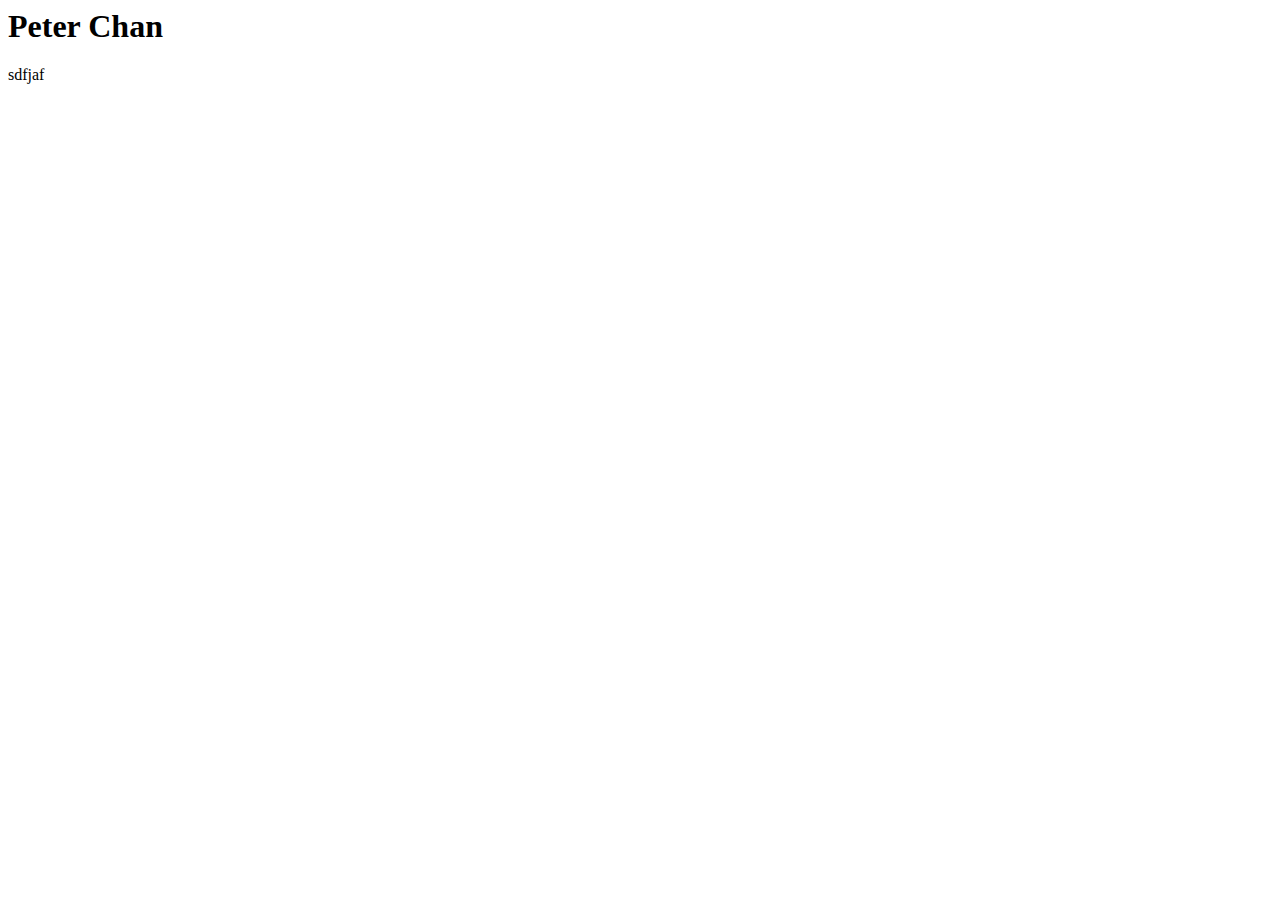
==== index.html @ c1351d49 "secondcommit" ====
<html lang = "en">
<head>
    <meta charset="UTF -8">
    <meta name="viewport" content "width=device - width, initial-scale=1.0">
    <title>Document</title>
</head>
<body>
    <h1>Peter Chan </h1>
    <p>sdfjaf</p>
</body>
</html>
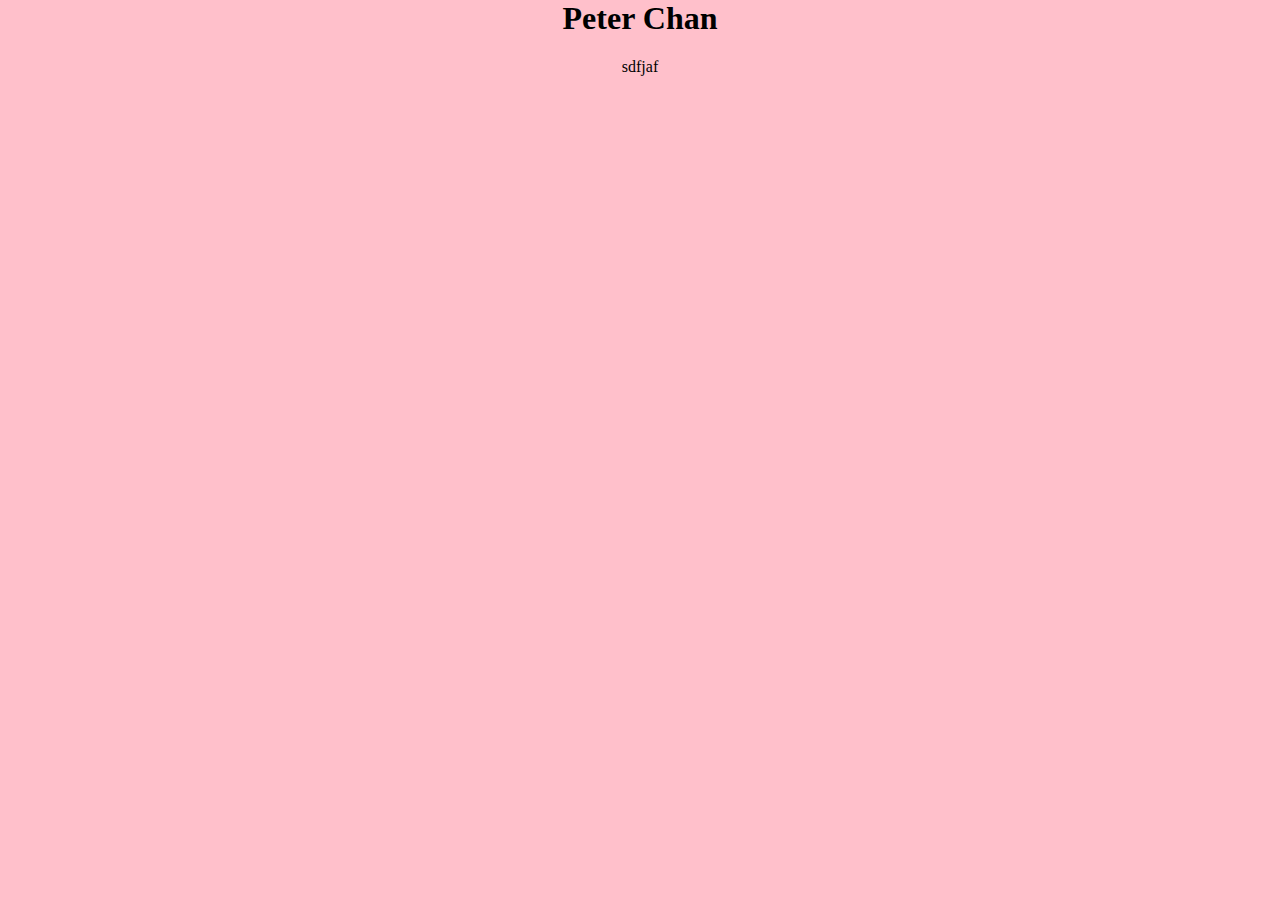
==== commit a3f3d3f1: "linkadded" ====
--- a/index.html
+++ b/index.html
@@ -3,6 +3,8 @@
     <meta charset="UTF -8">
     <meta name="viewport" content "width=device - width, initial-scale=1.0">
     <title>Document</title>
+    <link rel = "stylesheet" href ="styles.css">
+
 </head>
 <body>
     <h1>Peter Chan </h1>
--- a/styles.css
+++ b/styles.css
@@ -0,0 +1,6 @@
+body{
+    margin:0;
+    background: pink;
+    text-align: center;
+}
+
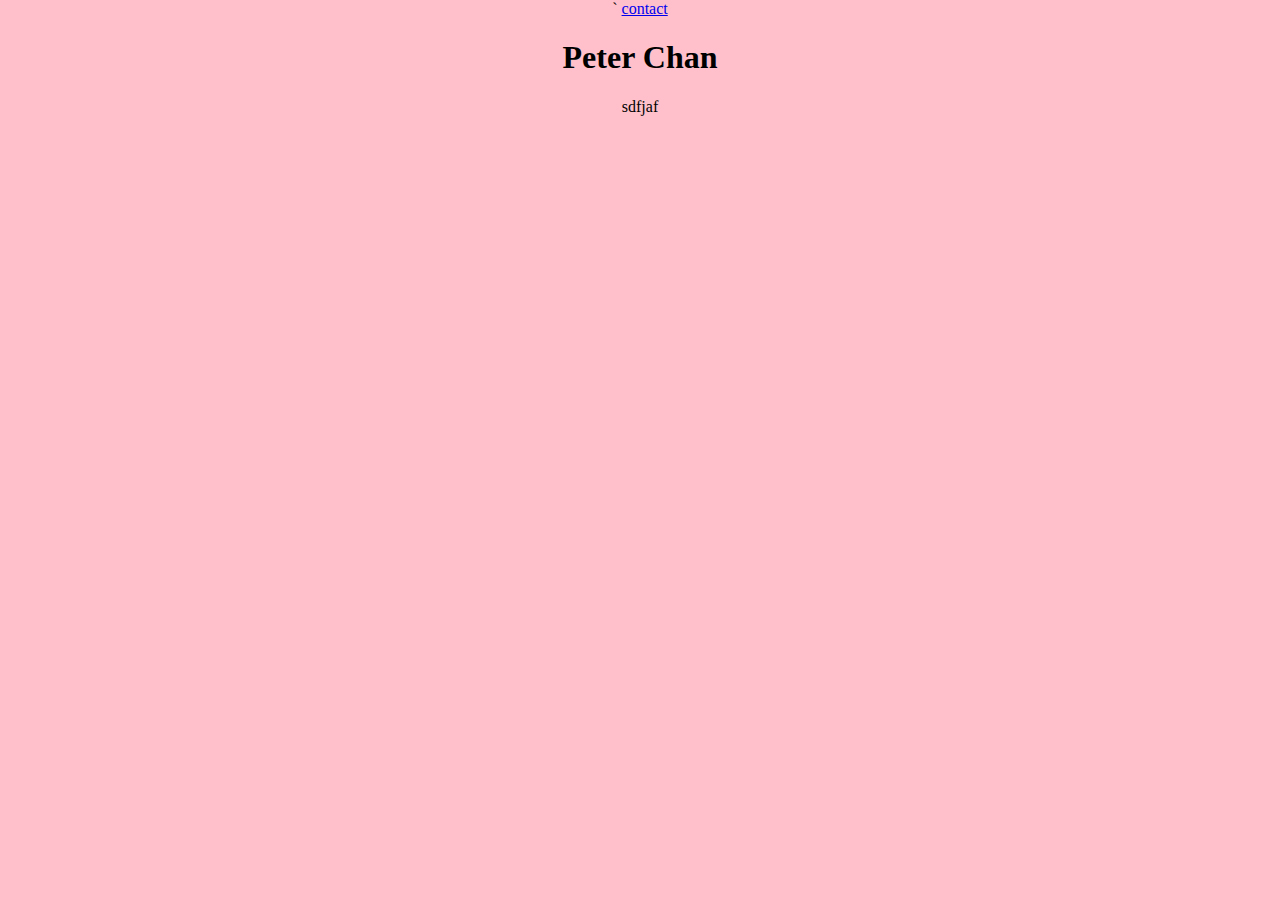
==== commit da967f44: "added_a_contact_link" ====
--- a/index.html
+++ b/index.html
@@ -6,7 +6,8 @@
     <link rel = "stylesheet" href ="styles.css">
 
 </head>
-<body>
+<body>`
+    <a href = "/1163126731/additional.html">contact</a>
     <h1>Peter Chan </h1>
     <p>sdfjaf</p>
 </body>
